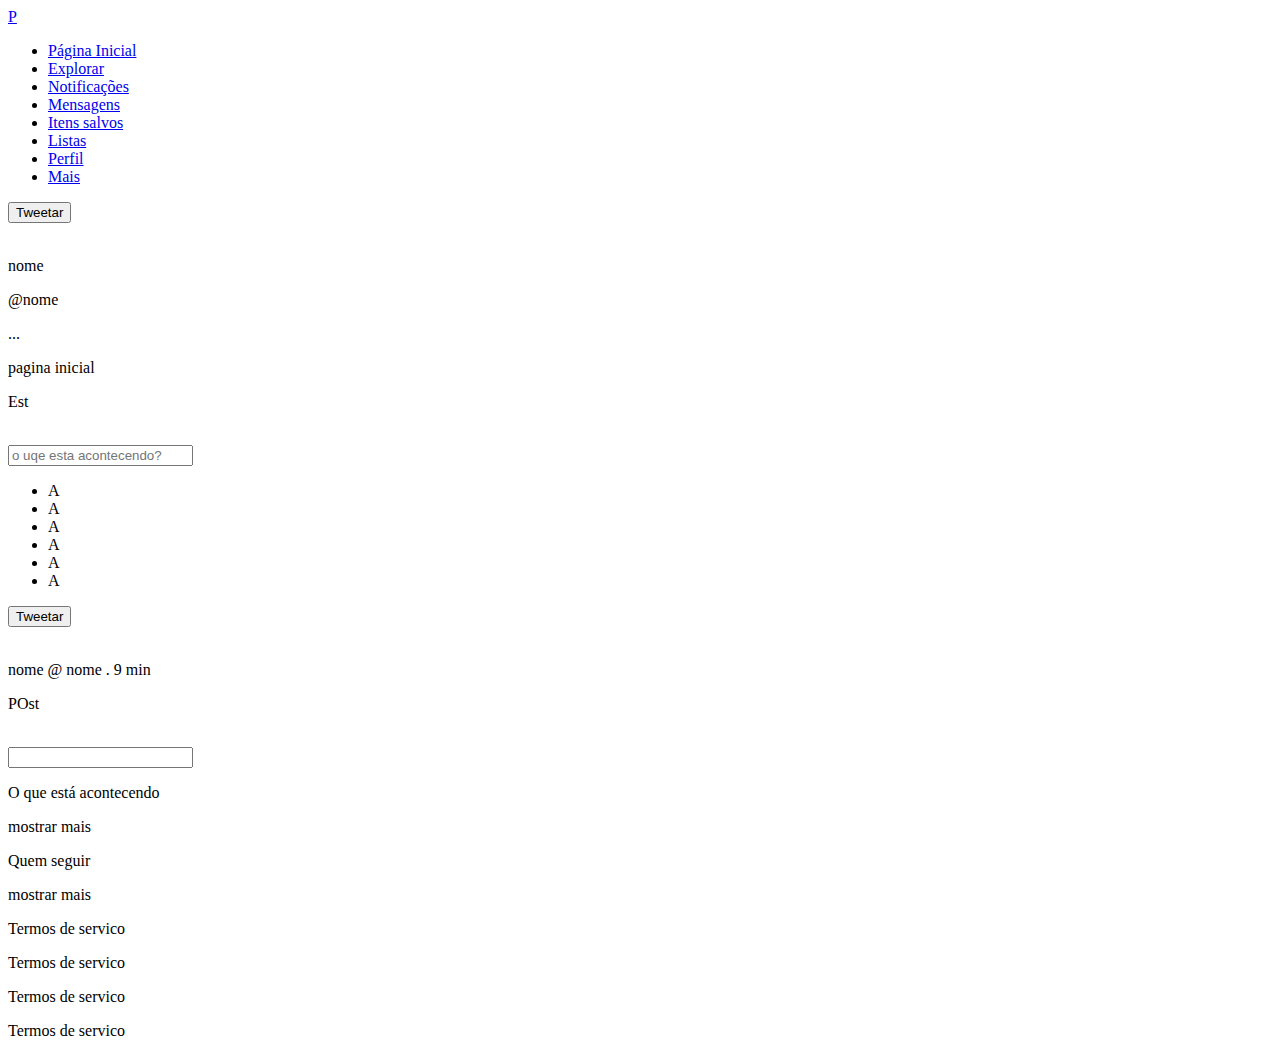
==== Site-Twitter/index.html @ 0e13b122 "base twitter site" ====
<!DOCTYPE html>
<html lang="en">
<head>
    <meta charset="UTF-8">
    <meta http-equiv="X-UA-Compatible" content="IE=edge">
    <meta name="viewport" content="width=device-width, initial-scale=1.0">
    <title>Twitter site</title>

    <link rel="stylesheet" href="style.css">
</head>

<body>
    
    <nav>
        <div class="logo"> <a href="#">P</a></div>
        <ul class="nav-itens">
            <li class="nav-item"><a href="#">Página Inicial</a></li>
            <li class="nav-item"><a href="#">Explorar</a></li>
            <li class="nav-item"><a href="#">Notificações</a></li>
            <li class="nav-item"><a href="#">Mensagens</a></li>
            <li class="nav-item"><a href="#">Itens salvos</a></li>
            <li class="nav-item"><a href="#">Listas</a></li>
            <li class="nav-item"><a href="#">Perfil</a></li>
            <li class="nav-item"><a href="#">Mais</a></li>
        </ul>
        <button>Tweetar</button>

        <div class="nav-perfil">
            <img src="" alt="">
            <div class="info-perfil">
                <p>nome</p>
                <p>@nome</p>
            </div>
            <p>...</p>
        </div>
    </nav>

    <main>
        <div class="titulo-main">
            <p>pagina inicial</p>
            <p>Est</p>
        </div>
        <section class="postar">
            <img src="" alt="">
            <div class="campo-postar">
                <input type="text" placeholder="o uqe esta acontecendo?">
                <div class="pos-campo-postar">
                    <ul class="itens-postar">
                        <li class="item-postar"> A</li>
                        <li class="item-postar"> A</li>
                        <li class="item-postar"> A</li>
                        <li class="item-postar"> A</li>
                        <li class="item-postar"> A</li>
                        <li class="item-postar"> A</li>
                    </ul>
                    <button>Tweetar</button>

                </div>
            </div>
        </section>

        <section class="posts">
            <img src="" alt="">
            <div class="post">
                <div class="post-item">
                    <p>nome  @ nome . 9 min</p>
                     <p>POst</p>
                    <img src="" alt="">
                </div>
                <div class="post-curtidas">

                </div>
            </div>
        </section>
    </main>

    <aside>
        <div class="pesquisar">
            <input type="text">
        </div>
        <div class="topicos">
            <p>O que está acontecendo</p>
            <div class="topico"></div>
            <p>mostrar mais</p>
        </div>
        <div class="quem-seguir">
            <p>Quem seguir</p>
            <div class="pessoas-seguir">
                <div class="pessoa-seguir"></div>
                <p>mostrar mais</p>
            </div>
        </div>
        <footer>
            <p>Termos de servico</p>
            <p>Termos de servico</p>
            <p>Termos de servico</p>
            <p>Termos de servico</p>
        </footer>
    </aside>
</body>
</html>
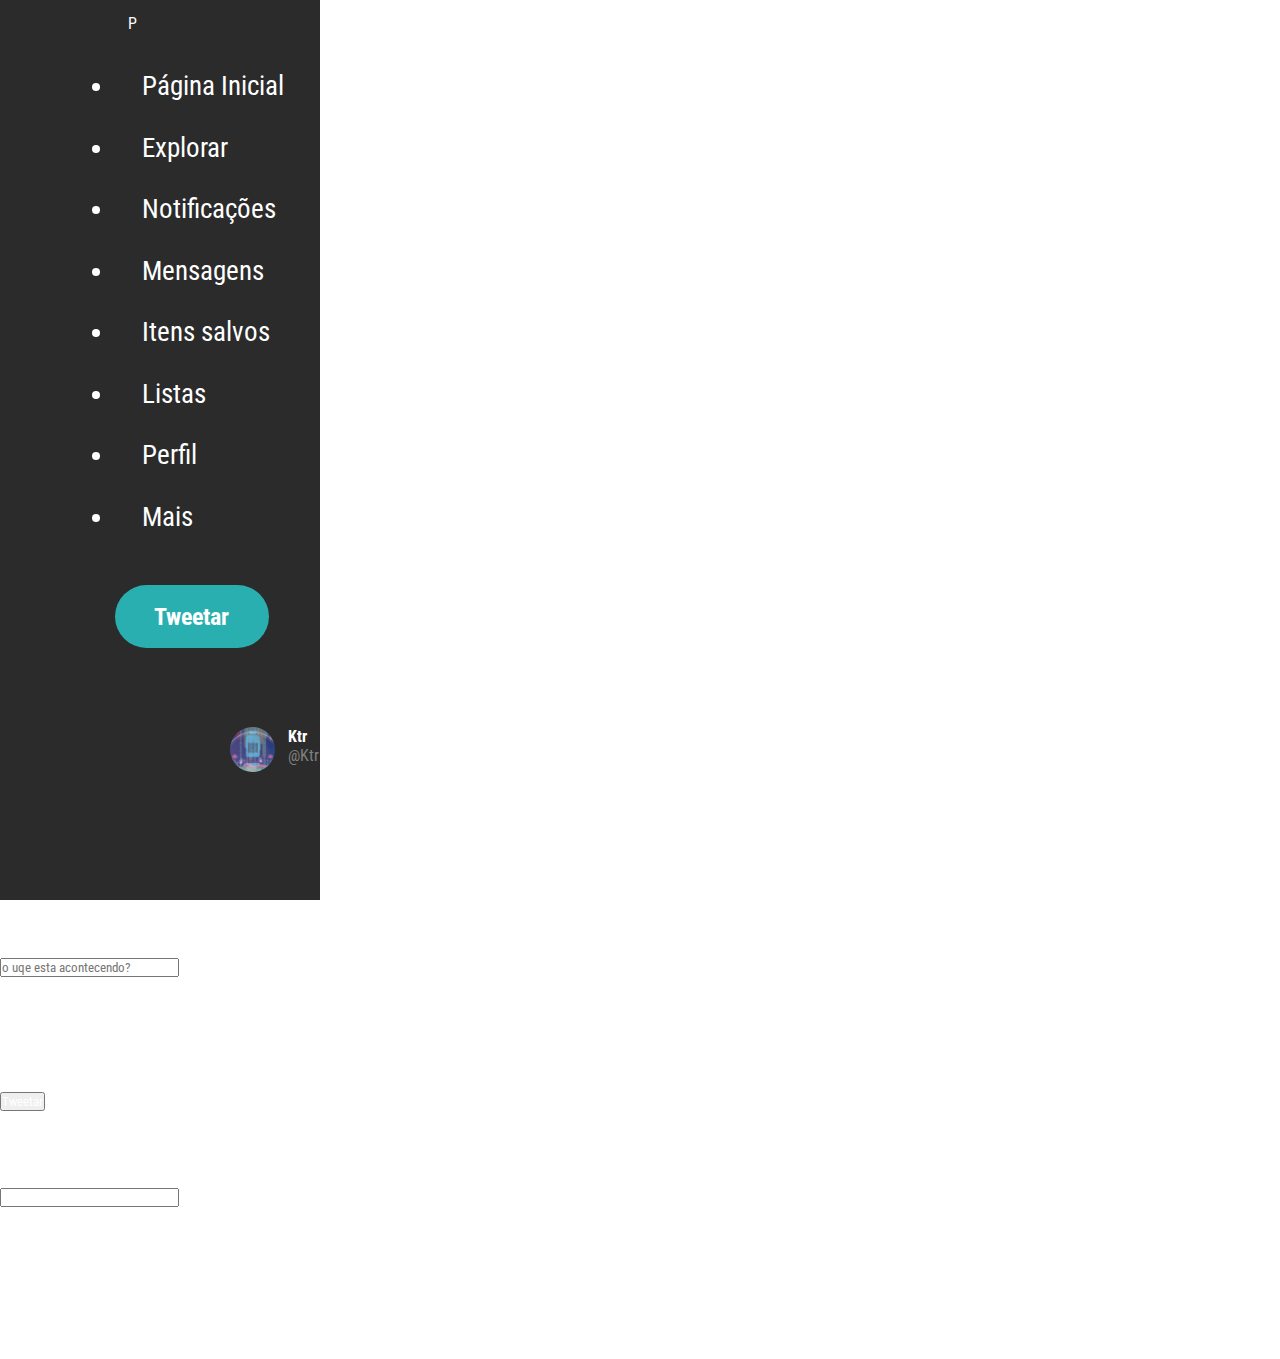
==== commit fe23329f: "adicionado navbar" ====
--- a/Site-Twitter/index.html
+++ b/Site-Twitter/index.html
@@ -5,6 +5,10 @@
     <meta http-equiv="X-UA-Compatible" content="IE=edge">
     <meta name="viewport" content="width=device-width, initial-scale=1.0">
     <title>Twitter site</title>
+
+    <link rel="preconnect" href="https://fonts.googleapis.com">
+    <link rel="preconnect" href="https://fonts.gstatic.com" crossorigin>
+    <link href="https://fonts.googleapis.com/css2?family=Roboto+Condensed:wght@300&display=swap" rel="stylesheet">
 
     <link rel="stylesheet" href="style.css">
 </head>
@@ -22,16 +26,19 @@
             <li class="nav-item"><a href="#">Listas</a></li>
             <li class="nav-item"><a href="#">Perfil</a></li>
             <li class="nav-item"><a href="#">Mais</a></li>
+            <button class="btn-tweetar">Tweetar</button>
         </ul>
-        <button>Tweetar</button>
+        
 
         <div class="nav-perfil">
-            <img src="" alt="">
             <div class="info-perfil">
-                <p>nome</p>
-                <p>@nome</p>
+                <img class="img-perfil" src="/Site-Twitter/imgs/img-perfil.jpg" alt="">
+                <div class="nome-perfil-nav">
+                    <p class="nome-usuario">Ktr</p>
+                    <p class="sub-nome-usuario">@Ktr</p>
+                </div>
             </div>
-            <p>...</p>
+            <p class="pontos">...</p>
         </div>
     </nav>
 
--- a/Site-Twitter/style.css
+++ b/Site-Twitter/style.css
@@ -0,0 +1,83 @@
+*{
+    margin: 0;
+    padding: 0;
+    box-sizing: border-box;
+    color: white;
+    font-family: 'Roboto Condensed', sans-serif;
+}
+
+nav{
+    width: 25vw;
+    height: 100vh;
+    background-color: rgb(43, 43, 43);
+}
+.logo{
+    padding-left: 10vw;
+    line-height: 3em;
+}
+.nav-itens{
+    padding-left: 9vw;
+    padding-right: 1.7vw;
+}
+
+.nav-item{
+    line-height: 1.7em;
+    font-size: 1.7em;
+    text-indent: 1em;
+    margin: 1.7vh 0;
+    background-color: rgb(43, 43, 43);
+    border-radius: 50px;
+}
+.nav-item:hover{
+    background-color: rgb(70, 70, 70);
+    cursor: pointer;
+}
+a{
+    text-decoration: none;
+}
+
+.btn-tweetar{
+    background-color: rgb(41, 175, 175);
+    color: white;
+    border-radius:50px;
+    border: none;
+    font-size: 1.5em;
+    font-weight: bold;
+    margin: 3.3vh 0;
+    height: 7vh;
+    width: 12vw;
+}
+
+.nav-perfil{
+    display: flex;
+    justify-content: space-between;
+    border-radius: 50px;
+    margin-top: 4vh;
+    padding: 1.5vh 0 2vh 9vw;
+    width: 20vw;
+    margin-left: 9vw;
+}
+.nav-perfil:hover{
+    background-color: rgb(70, 70, 70);
+    cursor: pointer;
+}
+.info-perfil{
+    display: flex;
+}
+.nome-usuario{
+    font-weight: bold;
+}
+.sub-nome-usuario{
+    color: gray;
+}
+.pontos{
+    font-weight: 2em;
+    padding-right: 1em;
+    font-size: 2em;
+}
+.img-perfil{
+    width: 45px;
+    height: 45px;
+    border-radius: 50px;
+    margin-right: 1vw;
+}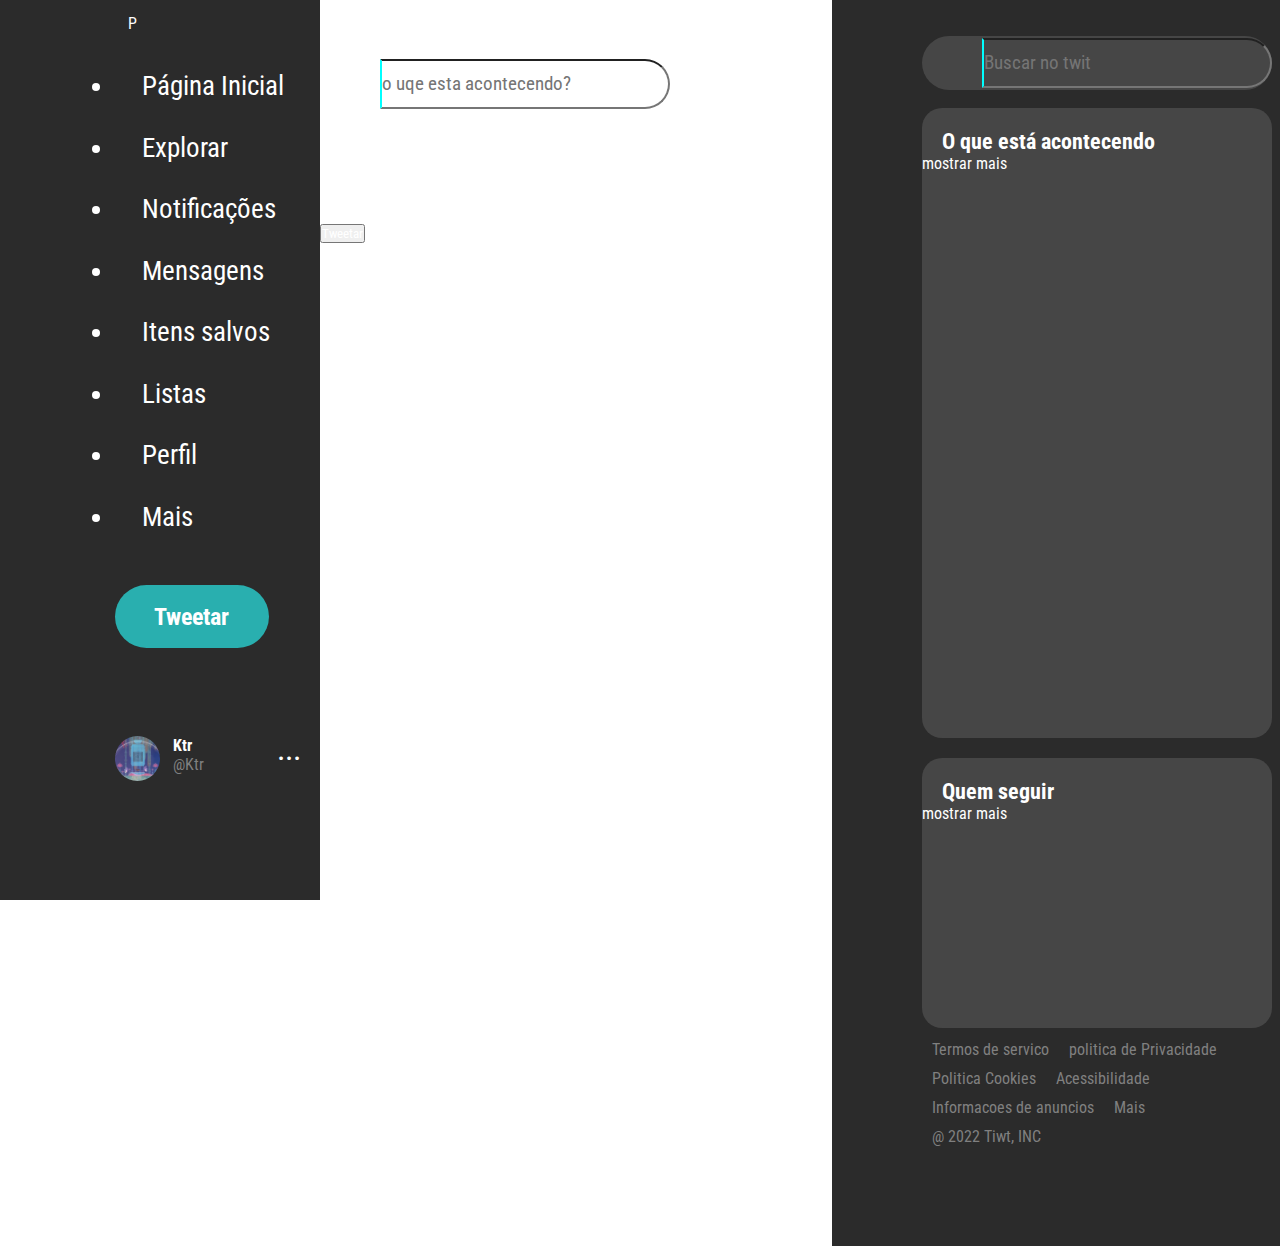
==== commit 13248e45: "implementado visual aside dos topicos" ====
--- a/Site-Twitter/index.html
+++ b/Site-Twitter/index.html
@@ -81,28 +81,33 @@
         </section>
     </main>
 
-    <aside>
+    <aside >
+       <section class="trending">
         <div class="pesquisar">
-            <input type="text">
+            <input type="text" placeholder="Buscar no twit">
         </div>
         <div class="topicos">
-            <p>O que está acontecendo</p>
+            <p class ="topicos-titulo">O que está acontecendo</p>
             <div class="topico"></div>
             <p>mostrar mais</p>
         </div>
         <div class="quem-seguir">
-            <p>Quem seguir</p>
+            <p class="quem-seguir-titulo">Quem seguir</p>
             <div class="pessoas-seguir">
                 <div class="pessoa-seguir"></div>
                 <p>mostrar mais</p>
             </div>
         </div>
         <footer>
-            <p>Termos de servico</p>
-            <p>Termos de servico</p>
-            <p>Termos de servico</p>
-            <p>Termos de servico</p>
+            <p class="termo">Termos de servico</p>
+            <p class="termo">politica de Privacidade</p>
+            <p class="termo">Politica Cookies</p>
+            <p class="termo">Acessibilidade</p>
+            <p class="termo">Informacoes de anuncios</p>
+            <p class="termo">Mais</p>
+            <p class="termo">@ 2022 Tiwt, INC</p>
         </footer>
+       </section>
     </aside>
 </body>
 </html>--- a/Site-Twitter/style.css
+++ b/Site-Twitter/style.css
@@ -6,10 +6,14 @@
     font-family: 'Roboto Condensed', sans-serif;
 }
 
+body{
+    display: flex;
+}
 nav{
     width: 25vw;
     height: 100vh;
     background-color: rgb(43, 43, 43);
+    position: fixed;
 }
 .logo{
     padding-left: 10vw;
@@ -25,7 +29,6 @@
     font-size: 1.7em;
     text-indent: 1em;
     margin: 1.7vh 0;
-    background-color: rgb(43, 43, 43);
     border-radius: 50px;
 }
 .nav-item:hover{
@@ -47,15 +50,19 @@
     height: 7vh;
     width: 12vw;
 }
+.btn-tweetar:hover{
+    cursor: pointer;
+    background-color: rgb(41, 161, 161);
+}
 
 .nav-perfil{
     display: flex;
     justify-content: space-between;
     border-radius: 50px;
-    margin-top: 4vh;
-    padding: 1.5vh 0 2vh 9vw;
-    width: 20vw;
-    margin-left: 9vw;
+    margin-top: 5vh;
+    padding: 1.5vh 0 1.5vh 0.5vw;
+    width: 16vw;
+    margin-left: 8.5vw;
 }
 .nav-perfil:hover{
     background-color: rgb(70, 70, 70);
@@ -72,7 +79,9 @@
 }
 .pontos{
     font-weight: 2em;
-    padding-right: 1em;
+    padding-right: 0.4em;
+    bottom: 0.2em;
+    position: relative;
     font-size: 2em;
 }
 .img-perfil{
@@ -80,4 +89,73 @@
     height: 45px;
     border-radius: 50px;
     margin-right: 1vw;
-}+}
+
+/*Main*/
+main{
+    width: 40vw;
+    margin-left: 25vw;
+}
+
+aside{
+    display: block;
+    width: 35vw;
+    left: 200px;
+    background-color: rgb(43, 43, 43);
+}
+
+.trending{
+    padding:  4vh 10vh 10vh 10vh;
+}
+
+.pesquisar{
+    background-color: rgb(70, 70, 70);
+    border-radius: 50px;
+    width: 350px;
+    height: 6vh;
+    margin-bottom: 2vh;
+}
+input[type="text"]{
+    background-color: inherit;
+    margin-left: 60px;
+    width: 290px;
+    border-radius: 0px 50px 50px 0px;
+    border-left: 2px solid aqua;
+    height: 5.5vh;
+    margin-top: 2px;
+    font-size: 1.2em;
+}
+
+.topicos{
+    background-color: rgb(70, 70, 70);
+    width: 350px;
+    height: 70vh;
+    border-radius: 20px;
+}
+
+.topicos-titulo, .quem-seguir-titulo{
+    font-size: 1.4em;
+    font-weight: bold;
+    padding: 20px 0px 0px 20px;
+}
+
+.quem-seguir{
+    margin-top: 20px;
+    background-color: rgb(70, 70, 70);
+    width: 350px;
+    height: 30vh;
+    border-radius: 20px;
+    margin-bottom: 12px;
+}
+
+footer{
+    width: 350px;
+    display: flex;
+    flex-wrap: wrap;
+}
+
+.termo{
+    margin:0px 10px 10px 10px;
+    color: gray;
+    cursor: pointer;
+}
